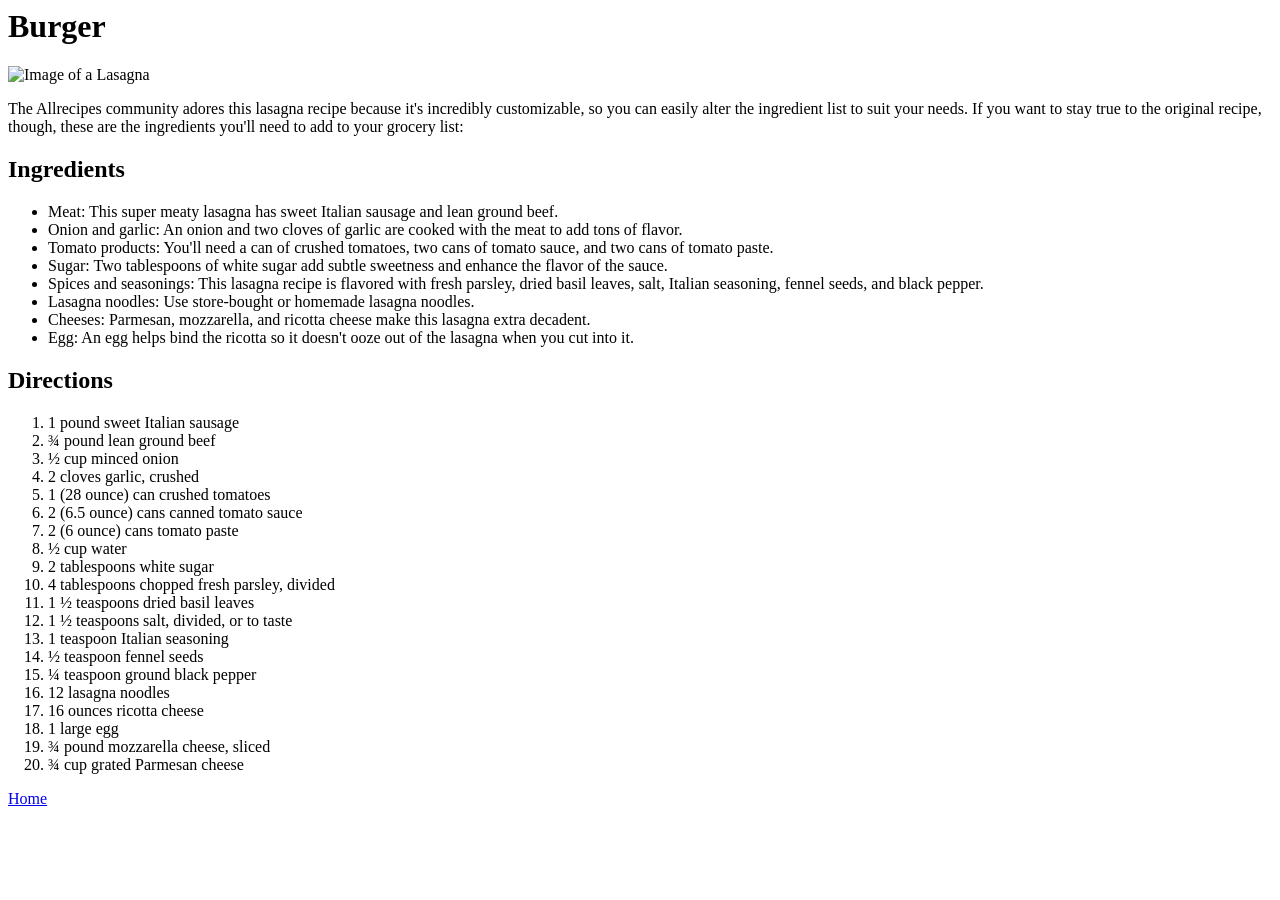
==== recipes/burger.html @ 2fdf3045 "Initial Recipe Website" ====
<html lang="en">
  <head>
    <meta charset="UTF-8" />
    <meta name="viewport" content="width=device-width, initial-scale=1.0" />
    <title>Odin Recipes</title>
  </head>
  <body>
    <h1>Burger</h1>
    <img
      src="https://www.allrecipes.com/thmb/BKa1OqunLWMkCDJm_3LtxF_Pn88=/282x188/filters:no_upscale():max_bytes(150000):strip_icc():format(webp)/23600-worlds-best-lasagna-DDMFS-4x3-1196-24c5401652934ffb96d3d94bc9fbe2d7.jpg"
      alt="Image of a Lasagna"
    />
    <p>
      The Allrecipes community adores this lasagna recipe because it's
      incredibly customizable, so you can easily alter the ingredient list to
      suit your needs. If you want to stay true to the original recipe, though,
      these are the ingredients you'll need to add to your grocery list:
    </p>

    <h2>Ingredients</h2>
    <ul>
      <li>
        Meat: This super meaty lasagna has sweet Italian sausage and lean ground
        beef.
      </li>
      <li>
        Onion and garlic: An onion and two cloves of garlic are cooked with the
        meat to add tons of flavor.
      </li>
      <li>
        Tomato products: You'll need a can of crushed tomatoes, two cans of
        tomato sauce, and two cans of tomato paste.
      </li>
      <li>
        Sugar: Two tablespoons of white sugar add subtle sweetness and enhance
        the flavor of the sauce.
      </li>
      <li>
        Spices and seasonings: This lasagna recipe is flavored with fresh
        parsley, dried basil leaves, salt, Italian seasoning, fennel seeds, and
        black pepper.
      </li>
      <li>Lasagna noodles: Use store-bought or homemade lasagna noodles.</li>
      <li>
        Cheeses: Parmesan, mozzarella, and ricotta cheese make this lasagna
        extra decadent.
      </li>
      <li>
        Egg: An egg helps bind the ricotta so it doesn't ooze out of the lasagna
        when you cut into it.
      </li>
    </ul>

    <h2>Directions</h2>
    <ol>
      <li>1 pound sweet Italian sausage</li>

      <li>¾ pound lean ground beef</li>
      <li>½ cup minced onion</li>
      <li>2 cloves garlic, crushed</li>
      <li>1 (28 ounce) can crushed tomatoes</li>
      <li>2 (6.5 ounce) cans canned tomato sauce</li>
      <li>2 (6 ounce) cans tomato paste</li>
      <li>½ cup water</li>
      <li>2 tablespoons white sugar</li>
      <li>4 tablespoons chopped fresh parsley, divided</li>
      <li>1 ½ teaspoons dried basil leaves</li>
      <li>1 ½ teaspoons salt, divided, or to taste</li>
      <li>1 teaspoon Italian seasoning</li>
      <li>½ teaspoon fennel seeds</li>
      <li>¼ teaspoon ground black pepper</li>
      <li>12 lasagna noodles</li>
      <li>16 ounces ricotta cheese</li>
      <li>1 large egg</li>
      <li>¾ pound mozzarella cheese, sliced</li>
      <li>¾ cup grated Parmesan cheese</li>
    </ol>

    <a href="../index.html">Home</a>
  </body>
</html>
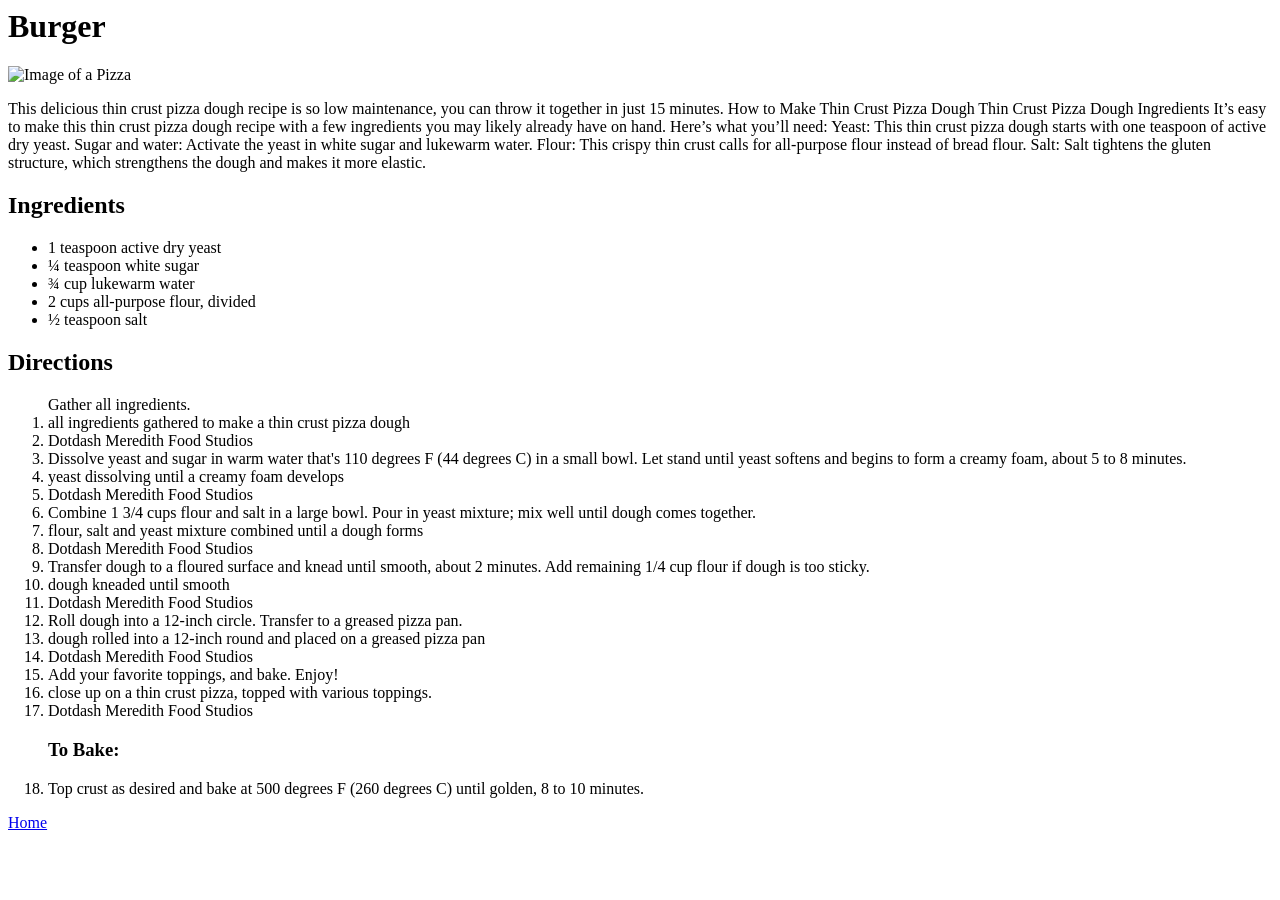
==== commit 3d6cd153: "Updated the Recipe of Pizza.html" ====
--- a/recipes/burger.html
+++ b/recipes/burger.html
@@ -7,73 +7,70 @@
   <body>
     <h1>Burger</h1>
     <img
-      src="https://www.allrecipes.com/thmb/BKa1OqunLWMkCDJm_3LtxF_Pn88=/282x188/filters:no_upscale():max_bytes(150000):strip_icc():format(webp)/23600-worlds-best-lasagna-DDMFS-4x3-1196-24c5401652934ffb96d3d94bc9fbe2d7.jpg"
-      alt="Image of a Lasagna"
+      src="https://www.allrecipes.com/thmb/5YfifCJybSc1xDMAnj4WivSPklQ=/160x90/filters:no_upscale():max_bytes(150000):strip_icc():format(webp)/257198-thin-crust-pizza-ddmfs-hero-3x4-1090-2d4a9a4b7195425d922cbcd298d152ec.jpg"
+      alt="Image of a Pizza"
     />
     <p>
-      The Allrecipes community adores this lasagna recipe because it's
-      incredibly customizable, so you can easily alter the ingredient list to
-      suit your needs. If you want to stay true to the original recipe, though,
-      these are the ingredients you'll need to add to your grocery list:
+      This delicious thin crust pizza dough recipe is so low maintenance, you
+      can throw it together in just 15 minutes. How to Make Thin Crust Pizza
+      Dough Thin Crust Pizza Dough Ingredients It’s easy to make this thin crust
+      pizza dough recipe with a few ingredients you may likely already have on
+      hand. Here’s what you’ll need: Yeast: This thin crust pizza dough starts
+      with one teaspoon of active dry yeast. Sugar and water: Activate the yeast
+      in white sugar and lukewarm water. Flour: This crispy thin crust calls for
+      all-purpose flour instead of bread flour. Salt: Salt tightens the gluten
+      structure, which strengthens the dough and makes it more elastic.
     </p>
 
     <h2>Ingredients</h2>
     <ul>
-      <li>
-        Meat: This super meaty lasagna has sweet Italian sausage and lean ground
-        beef.
-      </li>
-      <li>
-        Onion and garlic: An onion and two cloves of garlic are cooked with the
-        meat to add tons of flavor.
-      </li>
-      <li>
-        Tomato products: You'll need a can of crushed tomatoes, two cans of
-        tomato sauce, and two cans of tomato paste.
-      </li>
-      <li>
-        Sugar: Two tablespoons of white sugar add subtle sweetness and enhance
-        the flavor of the sauce.
-      </li>
-      <li>
-        Spices and seasonings: This lasagna recipe is flavored with fresh
-        parsley, dried basil leaves, salt, Italian seasoning, fennel seeds, and
-        black pepper.
-      </li>
-      <li>Lasagna noodles: Use store-bought or homemade lasagna noodles.</li>
-      <li>
-        Cheeses: Parmesan, mozzarella, and ricotta cheese make this lasagna
-        extra decadent.
-      </li>
-      <li>
-        Egg: An egg helps bind the ricotta so it doesn't ooze out of the lasagna
-        when you cut into it.
-      </li>
+      <li>1 teaspoon active dry yeast</li>
+      <li>¼ teaspoon white sugar</li>
+      <li>¾ cup lukewarm water</li>
+      <li>2 cups all-purpose flour, divided</li>
+      <li>½ teaspoon salt</li>
     </ul>
 
     <h2>Directions</h2>
     <ol>
-      <li>1 pound sweet Italian sausage</li>
+      Gather all ingredients.
 
-      <li>¾ pound lean ground beef</li>
-      <li>½ cup minced onion</li>
-      <li>2 cloves garlic, crushed</li>
-      <li>1 (28 ounce) can crushed tomatoes</li>
-      <li>2 (6.5 ounce) cans canned tomato sauce</li>
-      <li>2 (6 ounce) cans tomato paste</li>
-      <li>½ cup water</li>
-      <li>2 tablespoons white sugar</li>
-      <li>4 tablespoons chopped fresh parsley, divided</li>
-      <li>1 ½ teaspoons dried basil leaves</li>
-      <li>1 ½ teaspoons salt, divided, or to taste</li>
-      <li>1 teaspoon Italian seasoning</li>
-      <li>½ teaspoon fennel seeds</li>
-      <li>¼ teaspoon ground black pepper</li>
-      <li>12 lasagna noodles</li>
-      <li>16 ounces ricotta cheese</li>
-      <li>1 large egg</li>
-      <li>¾ pound mozzarella cheese, sliced</li>
-      <li>¾ cup grated Parmesan cheese</li>
+      <li>all ingredients gathered to make a thin crust pizza dough</li>
+      <li>Dotdash Meredith Food Studios</li>
+      <li>
+        Dissolve yeast and sugar in warm water that's 110 degrees F (44 degrees
+        C) in a small bowl. Let stand until yeast softens and begins to form a
+        creamy foam, about 5 to 8 minutes.
+      </li>
+      <li>yeast dissolving until a creamy foam develops</li>
+      <li>Dotdash Meredith Food Studios</li>
+      <li>
+        Combine 1 3/4 cups flour and salt in a large bowl. Pour in yeast
+        mixture; mix well until dough comes together.
+      </li>
+      <li>flour, salt and yeast mixture combined until a dough forms</li>
+      <li>Dotdash Meredith Food Studios</li>
+      <li>
+        Transfer dough to a floured surface and knead until smooth, about 2
+        minutes. Add remaining 1/4 cup flour if dough is too sticky.
+      </li>
+      <li>dough kneaded until smooth</li>
+      <li>Dotdash Meredith Food Studios</li>
+      <li>
+        Roll dough into a 12-inch circle. Transfer to a greased pizza pan.
+      </li>
+      <li>
+        dough rolled into a 12-inch round and placed on a greased pizza pan
+      </li>
+      <li>Dotdash Meredith Food Studios</li>
+      <li>Add your favorite toppings, and bake. Enjoy!</li>
+      <li>close up on a thin crust pizza, topped with various toppings.</li>
+      <li>Dotdash Meredith Food Studios</li>
+      <h3>To Bake:</h3>
+      <li>
+        Top crust as desired and bake at 500 degrees F (260 degrees C) until
+        golden, 8 to 10 minutes.
+      </li>
     </ol>
 
     <a href="../index.html">Home</a>
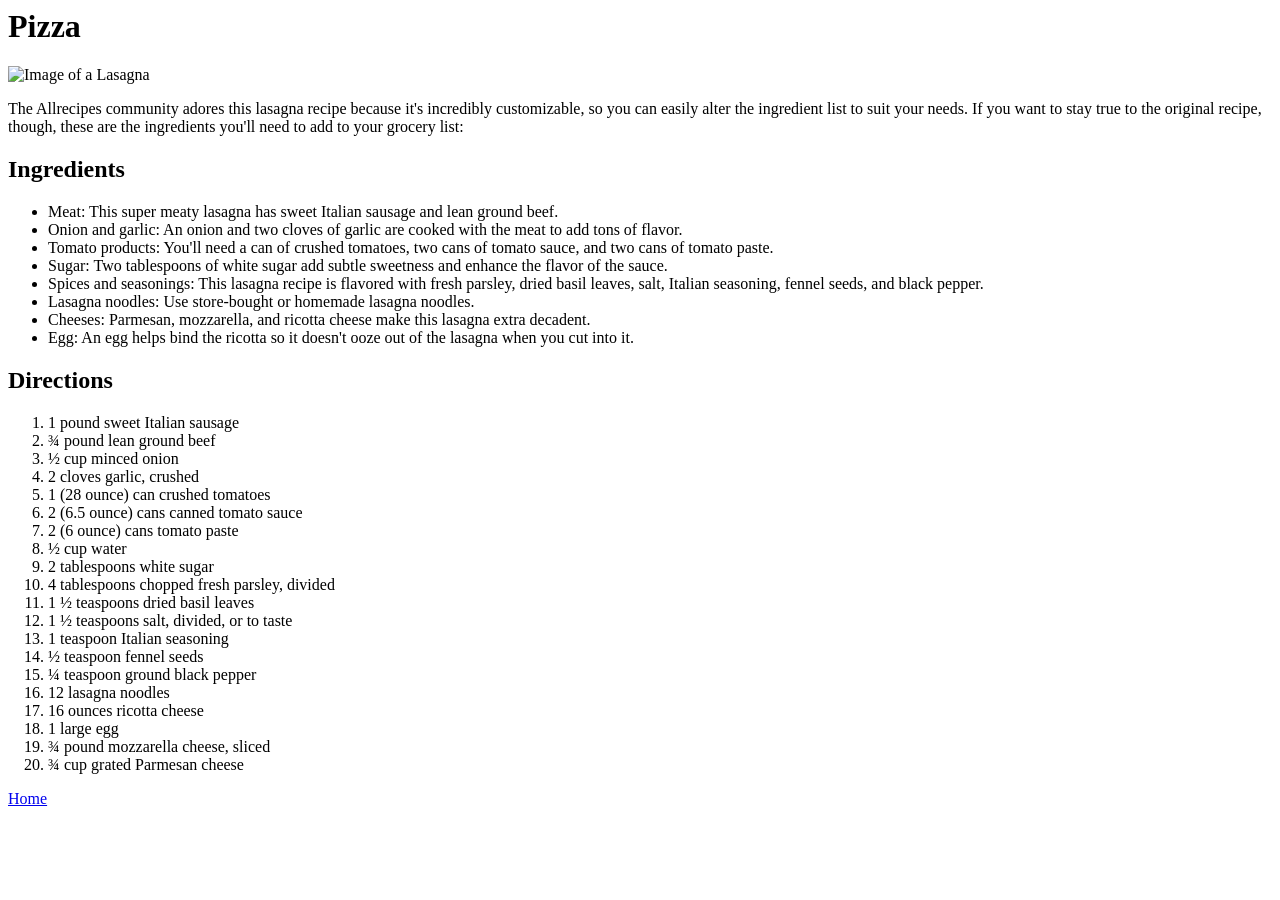
==== commit 9a24f5bc: "Fixed the issue of the recipe" ====
--- a/recipes/burger.html
+++ b/recipes/burger.html
@@ -5,72 +5,76 @@
     <title>Odin Recipes</title>
   </head>
   <body>
-    <h1>Burger</h1>
+    <h1>Pizza</h1>
     <img
-      src="https://www.allrecipes.com/thmb/5YfifCJybSc1xDMAnj4WivSPklQ=/160x90/filters:no_upscale():max_bytes(150000):strip_icc():format(webp)/257198-thin-crust-pizza-ddmfs-hero-3x4-1090-2d4a9a4b7195425d922cbcd298d152ec.jpg"
-      alt="Image of a Pizza"
+      src="https://www.allrecipes.com/thmb/BKa1OqunLWMkCDJm_3LtxF_Pn88=/282x188/filters:no_upscale():max_bytes(150000):strip_icc():format(webp)/23600-worlds-best-lasagna-DDMFS-4x3-1196-24c5401652934ffb96d3d94bc9fbe2d7.jpg"
+      alt="Image of a Lasagna"
     />
     <p>
-      This delicious thin crust pizza dough recipe is so low maintenance, you
-      can throw it together in just 15 minutes. How to Make Thin Crust Pizza
-      Dough Thin Crust Pizza Dough Ingredients It’s easy to make this thin crust
-      pizza dough recipe with a few ingredients you may likely already have on
-      hand. Here’s what you’ll need: Yeast: This thin crust pizza dough starts
-      with one teaspoon of active dry yeast. Sugar and water: Activate the yeast
-      in white sugar and lukewarm water. Flour: This crispy thin crust calls for
-      all-purpose flour instead of bread flour. Salt: Salt tightens the gluten
-      structure, which strengthens the dough and makes it more elastic.
+      The Allrecipes community adores this lasagna recipe because it's
+      incredibly customizable, so you can easily alter the ingredient list to
+      suit your needs. If you want to stay true to the original recipe, though,
+      these are the ingredients you'll need to add to your grocery list:
     </p>
 
     <h2>Ingredients</h2>
     <ul>
-      <li>1 teaspoon active dry yeast</li>
-      <li>¼ teaspoon white sugar</li>
-      <li>¾ cup lukewarm water</li>
-      <li>2 cups all-purpose flour, divided</li>
-      <li>½ teaspoon salt</li>
+      <li>
+        Meat: This super meaty lasagna has sweet Italian sausage and lean ground
+        beef.
+      </li>
+      <li>
+        Onion and garlic: An onion and two cloves of garlic are cooked with the
+        meat to add tons of flavor.
+      </li>
+      <li>
+        Tomato products: You'll need a can of crushed tomatoes, two cans of
+        tomato sauce, and two cans of tomato paste.
+      </li>
+      <li>
+        Sugar: Two tablespoons of white sugar add subtle sweetness and enhance
+        the flavor of the sauce.
+      </li>
+      <li>
+        Spices and seasonings: This lasagna recipe is flavored with fresh
+        parsley, dried basil leaves, salt, Italian seasoning, fennel seeds, and
+        black pepper.
+      </li>
+      <li>Lasagna noodles: Use store-bought or homemade lasagna noodles.</li>
+      <li>
+        Cheeses: Parmesan, mozzarella, and ricotta cheese make this lasagna
+        extra decadent.
+      </li>
+      <li>
+        Egg: An egg helps bind the ricotta so it doesn't ooze out of the lasagna
+        when you cut into it.
+      </li>
     </ul>
 
     <h2>Directions</h2>
+
     <ol>
-      Gather all ingredients.
+      <li>1 pound sweet Italian sausage</li>
 
-      <li>all ingredients gathered to make a thin crust pizza dough</li>
-      <li>Dotdash Meredith Food Studios</li>
-      <li>
-        Dissolve yeast and sugar in warm water that's 110 degrees F (44 degrees
-        C) in a small bowl. Let stand until yeast softens and begins to form a
-        creamy foam, about 5 to 8 minutes.
-      </li>
-      <li>yeast dissolving until a creamy foam develops</li>
-      <li>Dotdash Meredith Food Studios</li>
-      <li>
-        Combine 1 3/4 cups flour and salt in a large bowl. Pour in yeast
-        mixture; mix well until dough comes together.
-      </li>
-      <li>flour, salt and yeast mixture combined until a dough forms</li>
-      <li>Dotdash Meredith Food Studios</li>
-      <li>
-        Transfer dough to a floured surface and knead until smooth, about 2
-        minutes. Add remaining 1/4 cup flour if dough is too sticky.
-      </li>
-      <li>dough kneaded until smooth</li>
-      <li>Dotdash Meredith Food Studios</li>
-      <li>
-        Roll dough into a 12-inch circle. Transfer to a greased pizza pan.
-      </li>
-      <li>
-        dough rolled into a 12-inch round and placed on a greased pizza pan
-      </li>
-      <li>Dotdash Meredith Food Studios</li>
-      <li>Add your favorite toppings, and bake. Enjoy!</li>
-      <li>close up on a thin crust pizza, topped with various toppings.</li>
-      <li>Dotdash Meredith Food Studios</li>
-      <h3>To Bake:</h3>
-      <li>
-        Top crust as desired and bake at 500 degrees F (260 degrees C) until
-        golden, 8 to 10 minutes.
-      </li>
+      <li>¾ pound lean ground beef</li>
+      <li>½ cup minced onion</li>
+      <li>2 cloves garlic, crushed</li>
+      <li>1 (28 ounce) can crushed tomatoes</li>
+      <li>2 (6.5 ounce) cans canned tomato sauce</li>
+      <li>2 (6 ounce) cans tomato paste</li>
+      <li>½ cup water</li>
+      <li>2 tablespoons white sugar</li>
+      <li>4 tablespoons chopped fresh parsley, divided</li>
+      <li>1 ½ teaspoons dried basil leaves</li>
+      <li>1 ½ teaspoons salt, divided, or to taste</li>
+      <li>1 teaspoon Italian seasoning</li>
+      <li>½ teaspoon fennel seeds</li>
+      <li>¼ teaspoon ground black pepper</li>
+      <li>12 lasagna noodles</li>
+      <li>16 ounces ricotta cheese</li>
+      <li>1 large egg</li>
+      <li>¾ pound mozzarella cheese, sliced</li>
+      <li>¾ cup grated Parmesan cheese</li>
     </ol>
 
     <a href="../index.html">Home</a>
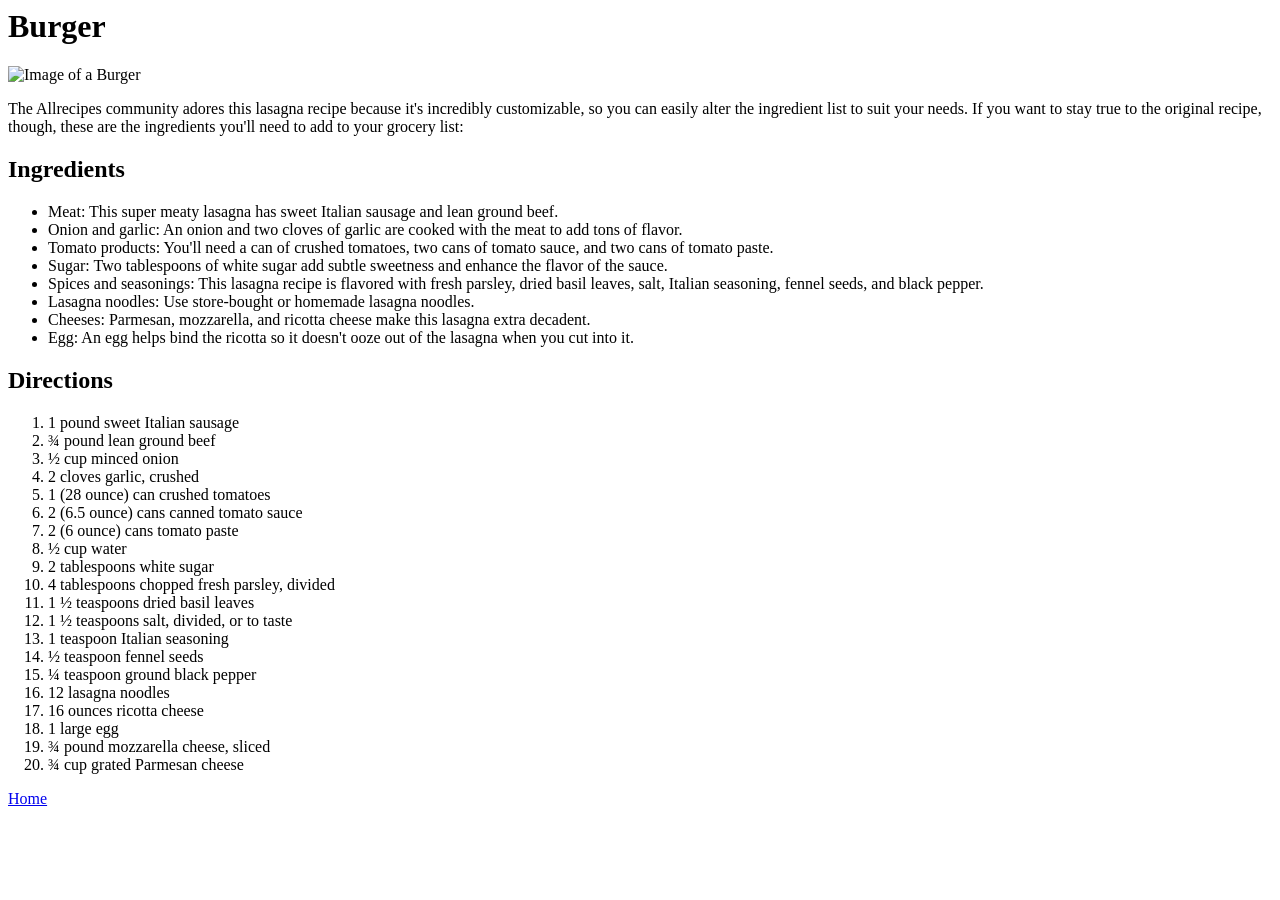
==== commit 4126d4a8: "Fix the recipe fuck up part 2" ====
--- a/recipes/burger.html
+++ b/recipes/burger.html
@@ -5,10 +5,10 @@
     <title>Odin Recipes</title>
   </head>
   <body>
-    <h1>Pizza</h1>
+    <h1>Burger</h1>
     <img
       src="https://www.allrecipes.com/thmb/BKa1OqunLWMkCDJm_3LtxF_Pn88=/282x188/filters:no_upscale():max_bytes(150000):strip_icc():format(webp)/23600-worlds-best-lasagna-DDMFS-4x3-1196-24c5401652934ffb96d3d94bc9fbe2d7.jpg"
-      alt="Image of a Lasagna"
+      alt="Image of a Burger"
     />
     <p>
       The Allrecipes community adores this lasagna recipe because it's
